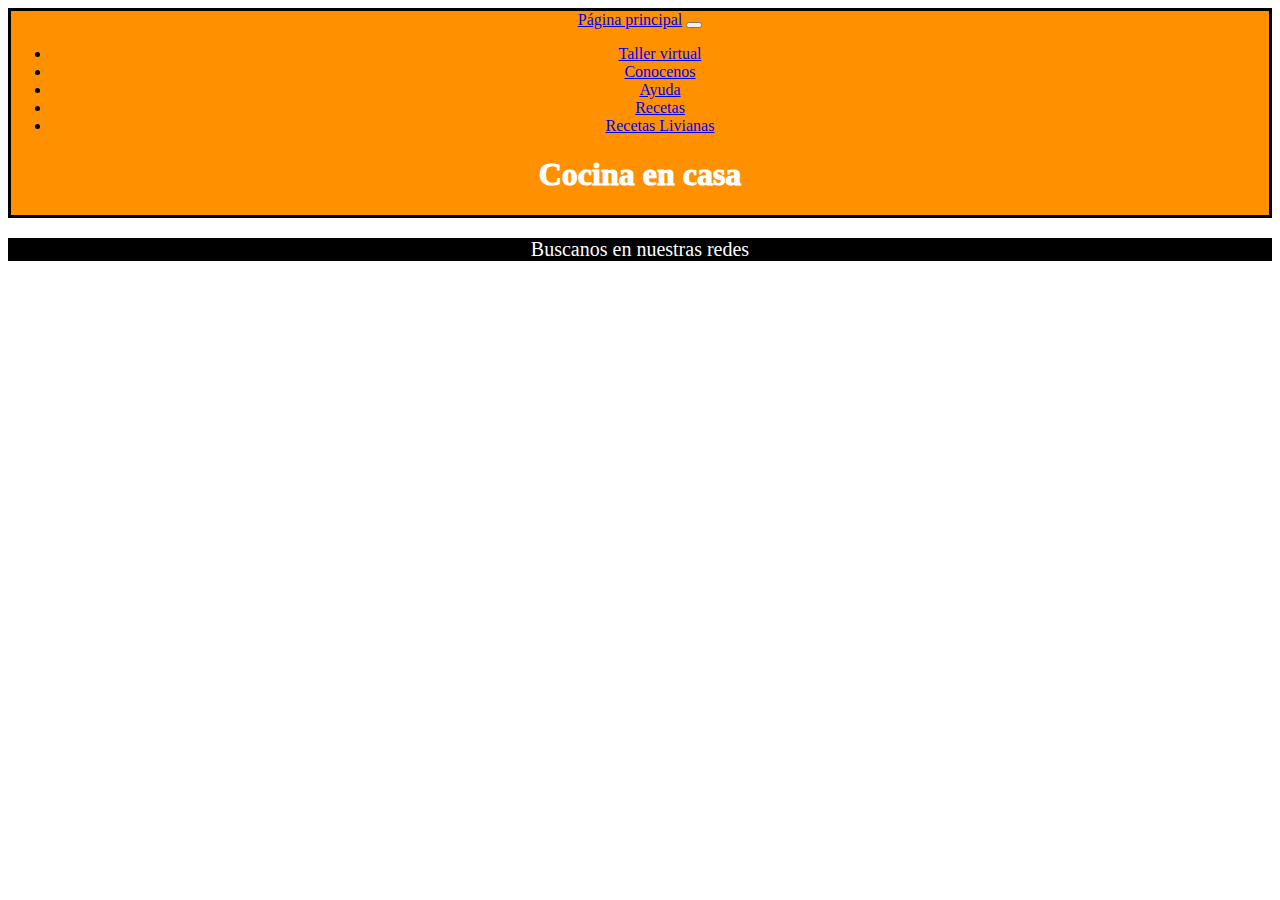
==== index.html @ c36b511d "Entrega" ====
<!DOCTYPE html>
<html lang="en">
  <head>
    <meta charset="UTF-8" />
    <meta http-equiv="X-UA-Compatible" content="IE=edge" />
    <meta name="viewport" content="width=device-width, initial-scale=1.0" />
    <title>Cocina en casa</title>
    <!-- LINKS -->
    <link
      rel="stylesheet"
      href="https://cdnjs.cloudflare.com/ajax/libs/font-awesome/6.2.0/css/all.min.css"
      integrity="sha512-xh6O/CkQoPOWDdYTDqeRdPCVd1SpvCA9XXcUnZS2FmJNp1coAFzvtCN9BmamE+4aHK8yyUHUSCcJHgXloTyT2A=="
      crossorigin="anonymous"
      referrerpolicy="no-referrer"
    />
    <!--Css-->
    <link rel="stylesheet" href="css/proyecto.css" />
    <!-- CSS Bootstrap -->
    <link
      href="https://cdn.jsdelivr.net/npm/bootstrap@5.2.2/dist/css/bootstrap.min.css"
      rel="stylesheet"
      integrity="sha384-Zenh87qX5JnK2Jl0vWa8Ck2rdkQ2Bzep5IDxbcnCeuOxjzrPF/et3URy9Bv1WTRi"
      crossorigin="anonymous"
    />
  </head>
  <header class="Opciones">
    <nav class="navbar navbar-expand-lg">
      <div class="container-fluid">
        <a class="navbar-brand" href="#">Página principal</a>
        <button
          class="navbar-toggler"
          type="button"
          data-bs-toggle="collapse"
          data-bs-target="#navbarNav"
          aria-controls="navbarNav"
          aria-expanded="false"
          aria-label="Toggle navigation"
        >
          <span class="navbar-toggler-icon"></span>
        </button>
        <div
          class="collapse navbar-collapse justify-content-end"
          id="navbarNav"
        >
          <ul class="navbar-nav nav">
            <li class="nav-item">
              <a
                class="nav-link active"
                aria-current="page"
                href="taller_virtual.html"
                >Taller virtual</a>
              
            </li>
            <li class="nav-item">
              <a class="nav-link active" href="conocenos.html">Conocenos</a>
            </li>
            <li class="nav-item">
              <a class="nav-link active" href="ayuda.html">Ayuda</a>
            </li>
            <li class="nav-item">
              <a class="nav-link active" href="recetas.html">Recetas</a>
            </li>
            <li class="nav-item">
              <a class="nav-link active" href="recetas_livianas.html"
                >Recetas Livianas</a>
              
            </li>
          </ul>
        </div>
      </div>
    </nav>
    <h1 class="Título">Cocina en casa</h1>
  </header>
</div>
<main>
  
  

  <footer class="foot">
    <p>Buscanos en nuestras redes</p>
    <a href="https://twitter.com/" class="icons"
      ><i class="fa-brands fa-twitter"></i
    ></a>
    <a href="https://es-la.facebook.com/" class="icons"
      ><i class="fa-brands fa-facebook"></i
    ></a>
    <a href="https://www.instagram.com" class="icons"
      ><i class="fa-brands fa-instagram"></i
    ></a>
  </footer>
  <!-- JavaScript Bundle with Popper -->
  <script
    src="https://cdn.jsdelivr.net/npm/bootstrap@5.2.2/dist/js/bootstrap.bundle.min.js"
    integrity="sha384-OERcA2EqjJCMA+/3y+gxIOqMEjwtxJY7qPCqsdltbNJuaOe923+mo//f6V8Qbsw3"
    crossorigin="anonymous"
  ></script>
</html>
---- css/proyecto.css ----
SSS* {
  margin: 0;
  padding: 0;
}

/* CSS DE INDEX */
.Título {
  background-color: #ff9100;
  font-weight: bold;
  color: white;
  font-weight: 1000;
}

.Opciones {
  margin: 0;
  padding: 0;
  background-color: #ff9100;
  border: solid rgb(0, 0, 0);
  text-align: center;
}

.cuerpo_index {
  line-height: 1, 6;
}

.foot {
  background-color: black;
  color: white;
  font-size: 20px;
  text-align: center;
}
.icons {
  color: coral;
}

/* CSS DE RECETAS LIVIANAS */
.TítuloRL {
  background-color: #0f9921;
  font-weight: bold;
  color: white;
  font-weight: 1000;
}

.OpcionesRL {
  margin: 0;
  padding: 0;
  background-color: #11800d;
  border: solid rgb(0, 0, 0);
  text-align: center;
}

/* CSS DE AYUDA */
.TítuloA {
  background-color: #004df3;
  font-weight: bold;
  color: white;
  font-weight: 1000;
}

.OpcionesA {
  margin: 0;
  padding: 0;
  background-color: #004df3;
  border: solid rgb(0, 0, 0);
  text-align: center;
}

/* CSS DE RECETAS */
.TítuloR {
  background-color: #f3c323;
  font-weight: bold;
  color: white;
  font-weight: 1000;
}

.OpcionesR {
  margin: 0;
  padding: 0;
  background-color: #f3c323;
  border: solid rgb(0, 0, 0);
  text-align: center;
}

/* CSS DE TALLER VIRTUAL */
.Título2 {
  background-color: rgb(212, 37, 75);
  text-align: center;
  font-weight: bold;
  color: white;
  font-weight: 1000;
}
.Opciones2 {
  margin: 0;
  padding: 0;
  background-color: rgb(212, 37, 75);
  border: solid rgb(0, 0, 0);
  text-align: center;
}

.Taller_virtual {
  background-color: #f3c180;
}
/* CSS DE CONOCENOS */
.Título3 {
  background-color: rgb(205, 0, 212);
  text-align: center;
  font-weight: bold;
  color: white;
  font-weight: 1000;
}
.Opciones3 {
  margin: 0;
  padding: 0;
  background-color: rgb(205, 0, 212);
  border: solid rgb(0, 0, 0);
  text-align: center;
}
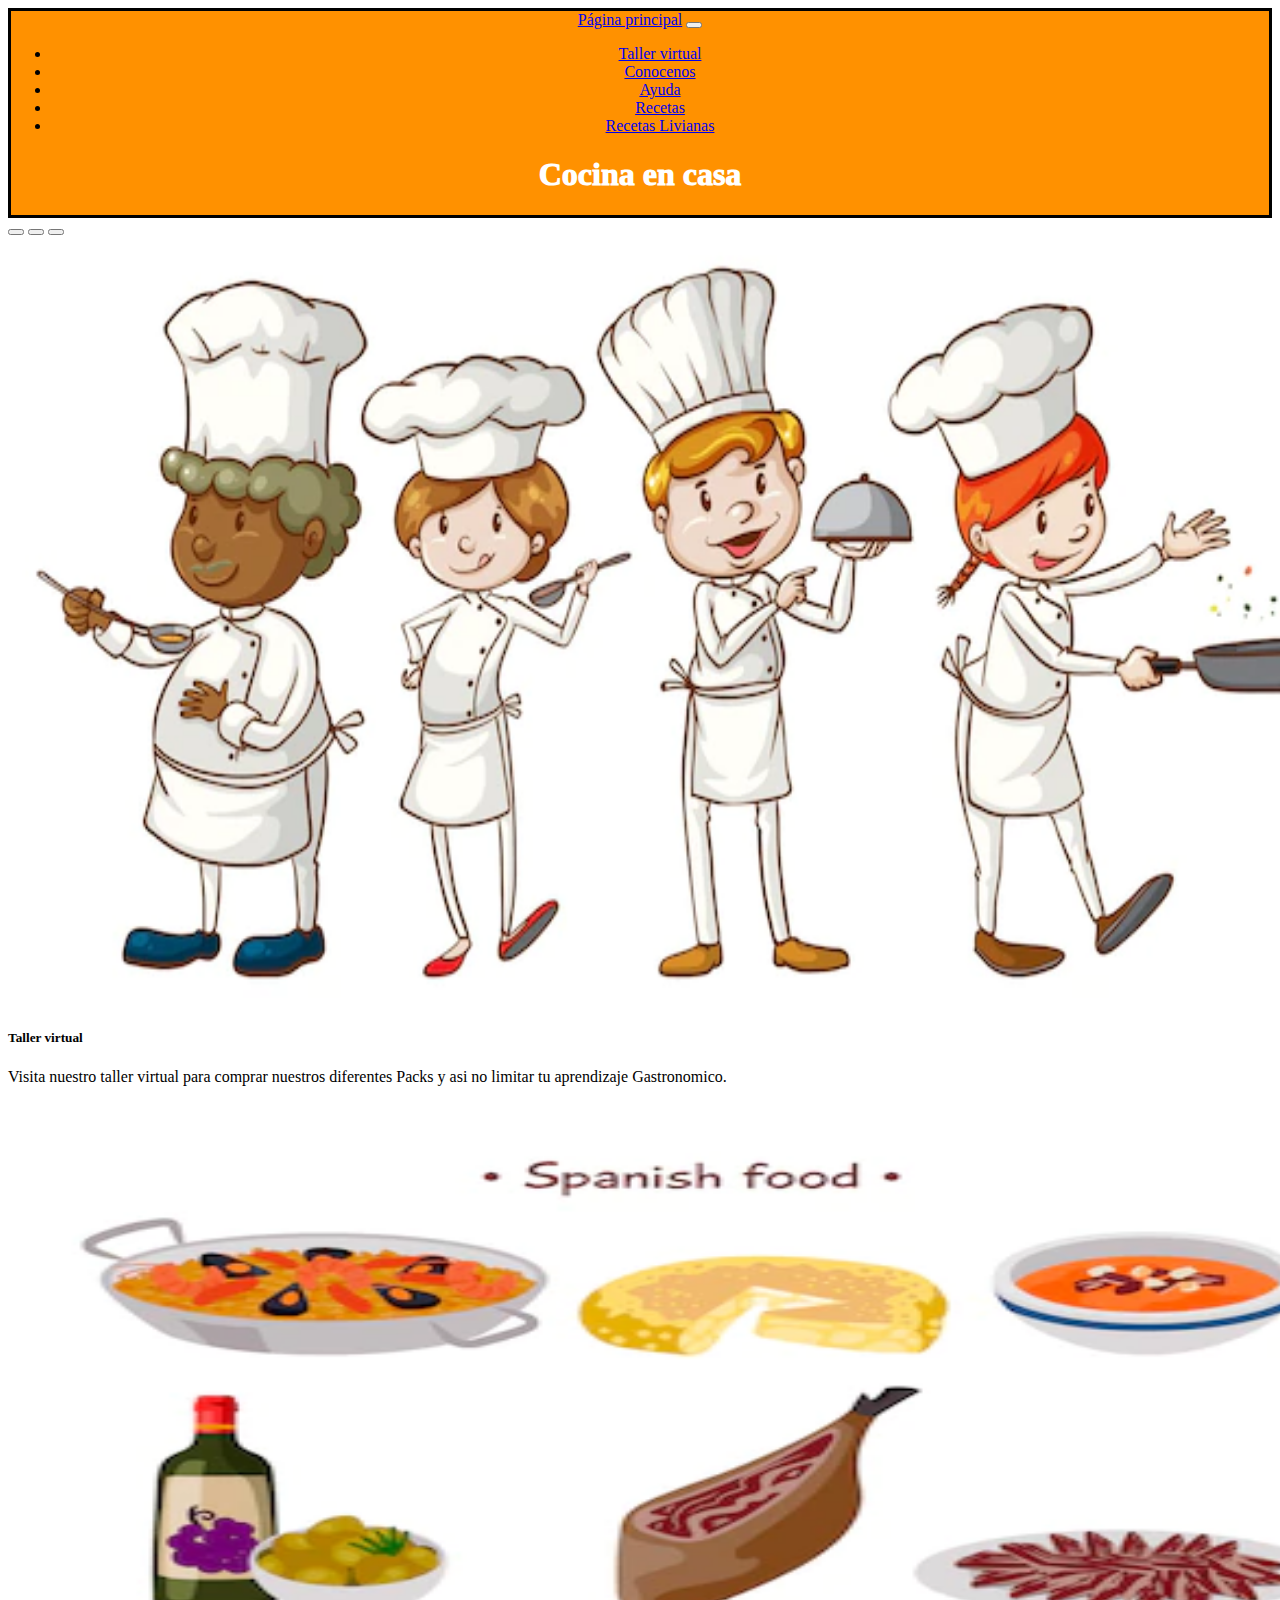
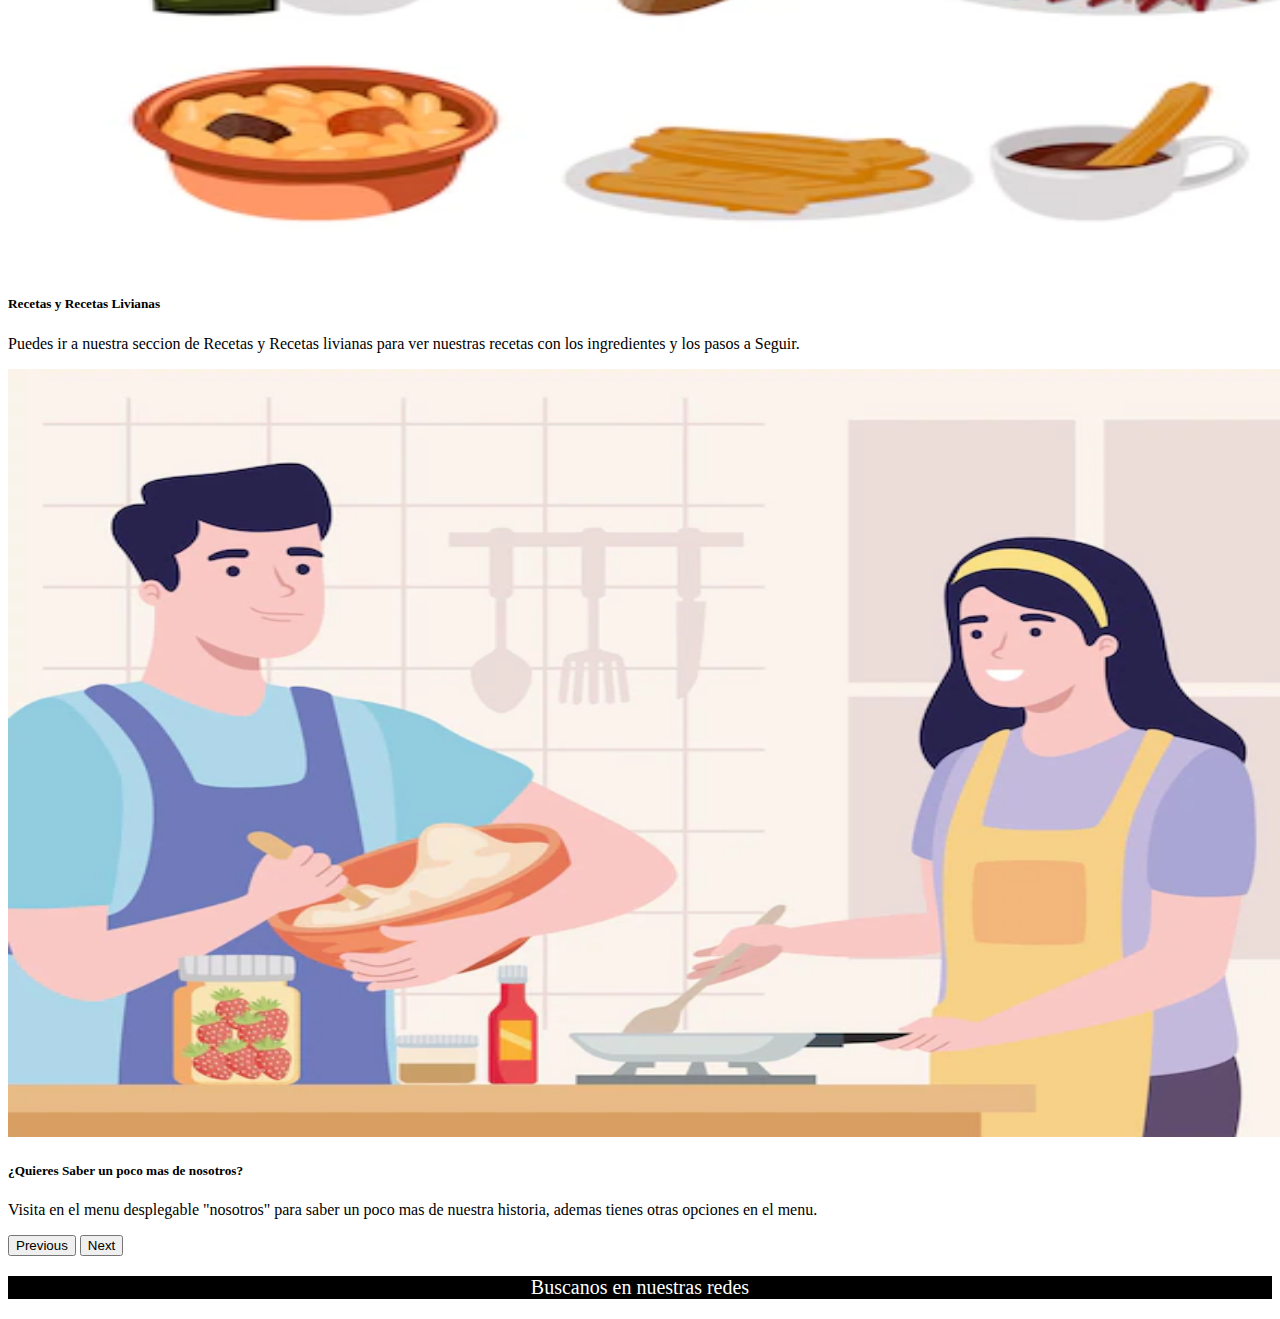
==== commit a608248b: "finalizado2" ====
--- a/index.html
+++ b/index.html
@@ -72,10 +72,50 @@
     <h1 class="Título">Cocina en casa</h1>
   </header>
 </div>
-<main>
+  <main>
   
+    <div id="carouselExampleDark" class="carousel carousel-dark slide" data-bs-ride="carousel">
+      <div class="carousel-indicators">
+        <button type="button" data-bs-target="#carouselExampleDark" data-bs-slide-to="0" class="active" aria-current="true" aria-label="Slide 1"></button>
+        <button type="button" data-bs-target="#carouselExampleDark" data-bs-slide-to="1" aria-label="Slide 2"></button>
+        <button type="button" data-bs-target="#carouselExampleDark" data-bs-slide-to="2" aria-label="Slide 3"></button>
+      </div>
+      <div class="carousel-inner container-fluid">
+        <div class="carousel-item active" data-bs-interval="10000">
+          <img src="Img/Index1.webp" class="d-block w-100" alt="..." width="1366" height="768">
+          <div class="carousel-caption d-none d-md-block">
+            <h5>Taller virtual</h5>
+            <p>Visita nuestro taller virtual para comprar nuestros diferentes Packs y asi no limitar tu aprendizaje Gastronomico.</p>
+          </div>
+        </div>
+        <div class="carousel-item" data-bs-interval="2000">
+          <img src="Img/Index2.webp" class="d-block w-100" alt="..." width="1366" height="768" >
+          <div class="carousel-caption d-none d-md-block">
+            <h5>Recetas y Recetas Livianas</h5>
+            <p>Puedes ir a nuestra seccion de Recetas y Recetas livianas para ver nuestras recetas con los ingredientes y los pasos a Seguir.</p>
+          </div>
+        </div>
+        <div class="carousel-item">
+          <img src="Img/Index3.webp" class="d-block w-100" alt="..." width="1366" height="768">
+          <div class="carousel-caption d-none d-md-block">
+            <h5>¿Quieres Saber un poco mas de nosotros?</h5>
+            <p>Visita en el menu desplegable "nosotros" para saber un poco mas de nuestra historia, ademas tienes otras opciones en el menu.</p>
+          </div>
+        </div>
+      </div>
+      <button class="carousel-control-prev" type="button" data-bs-target="#carouselExampleDark" data-bs-slide="prev">
+        <span class="carousel-control-prev-icon" aria-hidden="true"></span>
+        <span class="visually-hidden">Previous</span>
+      </button>
+      <button class="carousel-control-next" type="button" data-bs-target="#carouselExampleDark" data-bs-slide="next">
+        <span class="carousel-control-next-icon" aria-hidden="true"></span>
+        <span class="visually-hidden">Next</span>
+      </button>
+    </div>
+
+  </main>
+
   
-
   <footer class="foot">
     <p>Buscanos en nuestras redes</p>
     <a href="https://twitter.com/" class="icons"
